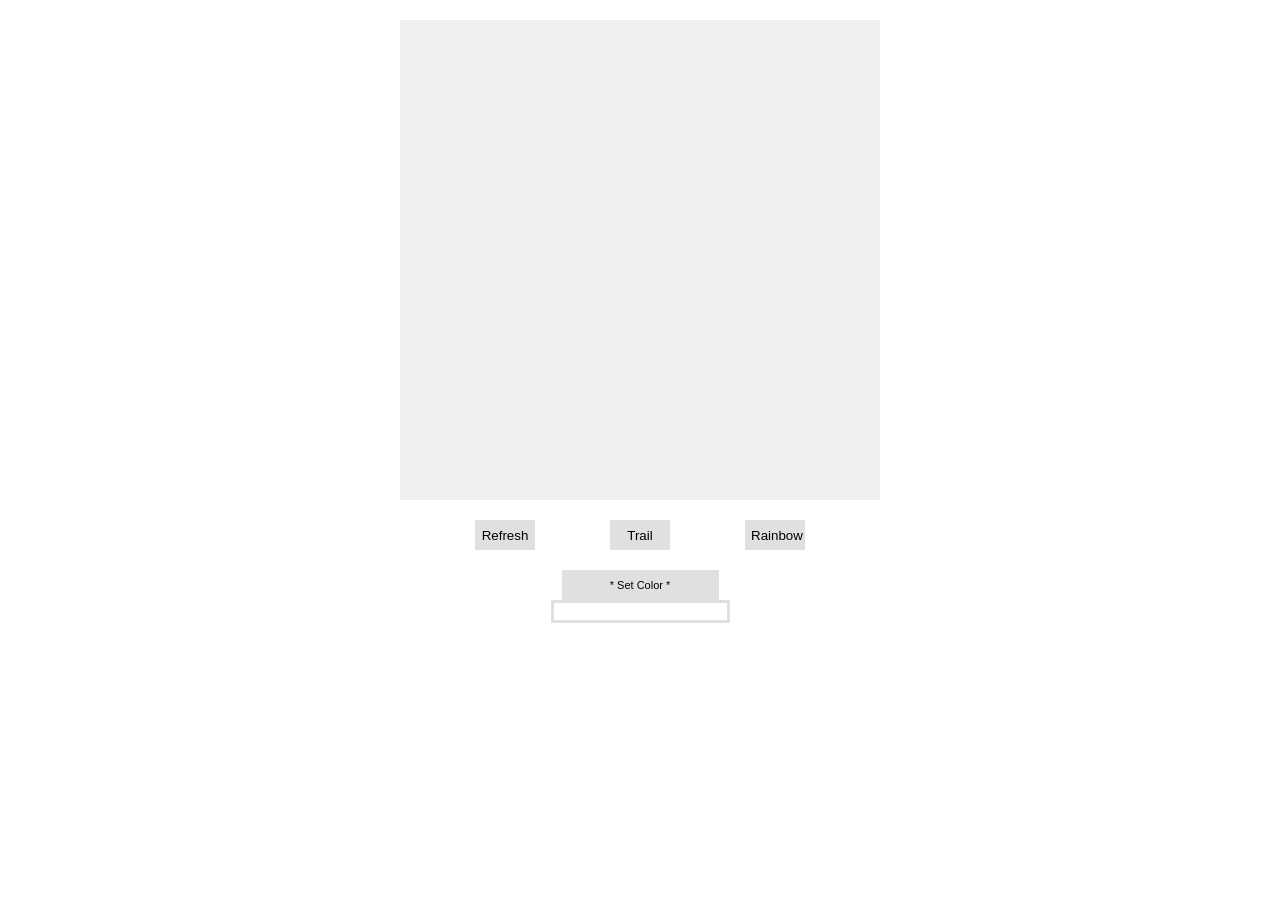
==== public/index.html @ 5bc4ac2a "prepared app for Heroku deployment" ====
<!DOCTYPE html>
<html>
	<head>
		<title>Sketchers McGee</title>
		<link rel="stylesheet" type="text/css" href="css/reset.css">
		<link rel="stylesheet" type="text/css" href="css/sketchpad.css">
		<script src="js/jquery.js"></script>
		<script type="text/javascript" src="js/sketchpad.js"></script>
	</head>
	<body>
		<div id="wrapper">
			<div id="surface"></div>
			<button id="refresh" class="left">Refresh</button>
			<button id="trail" class="left">Trail</button>
			<button id="rainbow" class="right">Rainbow</button>
			<div id="setColor">
				<span>
					<span class="colorStar">*</span>
					Set Color
					<span class="colorStar">*</span>
				</span>
				<input type="text" name="setColor">
			</div>
		</div>
	</body>
</html>
---- public/css/sketchpad.css ----
#wrapper {
	width: 480px;
	margin: 0px auto;
}

#surface {
	height: 480px;
	width: 480px;
	margin: 20px auto;
	background-color: #f0f0f0;
}

.square {
	float: left;
}

button {
	display: block;
	cursor: pointer;
	border: 0px none;
	height: 30px;
	width: 60px;	
	background-color: #e0e0e0;
}

.left {
	float: left;
	margin-left: 75px;
}

.right {
	float: right;
	margin-right: 75px;
}

.active {
	background-color: #b0b0b0;
}

#setColor {
	margin-top: 70px;
}

#setColor > span {
	display: block;
	margin: 0px auto;
	text-align: center;
	padding-top: 10px;
	font-size: 11px;
	font-family: "Lucida Grande", sans-serif;
	height: 20px;
	width: 157px;	
	background-color: #e0e0e0;
}

#setColor > input {
	display: block;
	border: 3px solid #e0e0e0;
	margin: 0px auto;
}
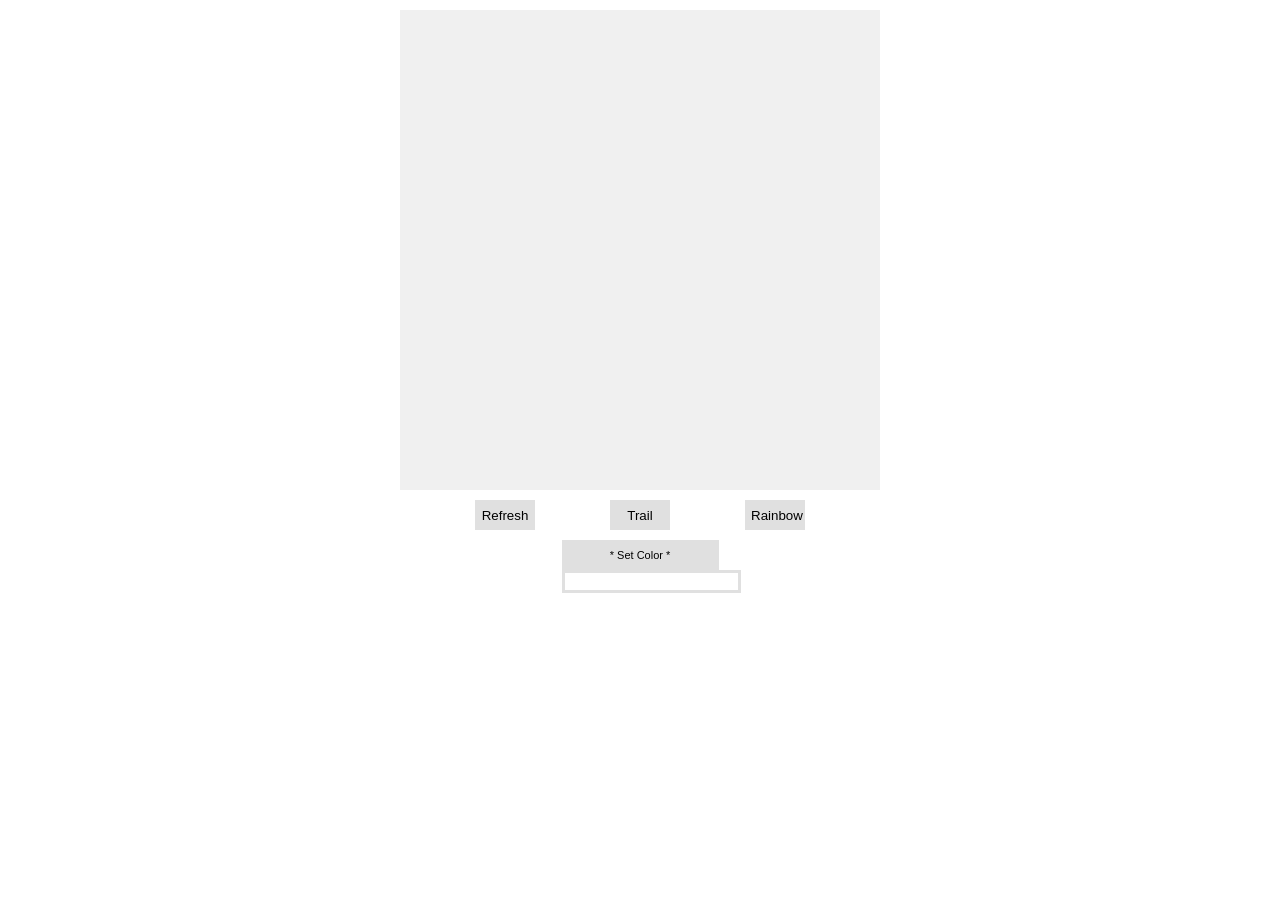
==== commit 663ac76c: "improved style" ====
--- a/public/index.html
+++ b/public/index.html
@@ -1,7 +1,7 @@
 <!DOCTYPE html>
 <html>
 	<head>
-		<title>Sketchers McGee</title>
+		<title>Sketchpad</title>
 		<link rel="stylesheet" type="text/css" href="css/reset.css">
 		<link rel="stylesheet" type="text/css" href="css/sketchpad.css">
 		<script src="js/jquery.js"></script>
--- a/public/css/sketchpad.css
+++ b/public/css/sketchpad.css
@@ -6,7 +6,7 @@
 #surface {
 	height: 480px;
 	width: 480px;
-	margin: 20px auto;
+	margin: 10px auto;
 	background-color: #f0f0f0;
 }
 
@@ -38,7 +38,9 @@
 }
 
 #setColor {
-	margin-top: 70px;
+	margin: 50px auto 10px auto;
+	width: 157px;
+	background-color: #e0e0e0;
 }
 
 #setColor > span {
@@ -49,8 +51,7 @@
 	font-size: 11px;
 	font-family: "Lucida Grande", sans-serif;
 	height: 20px;
-	width: 157px;	
-	background-color: #e0e0e0;
+	width: 157px;
 }
 
 #setColor > input {
